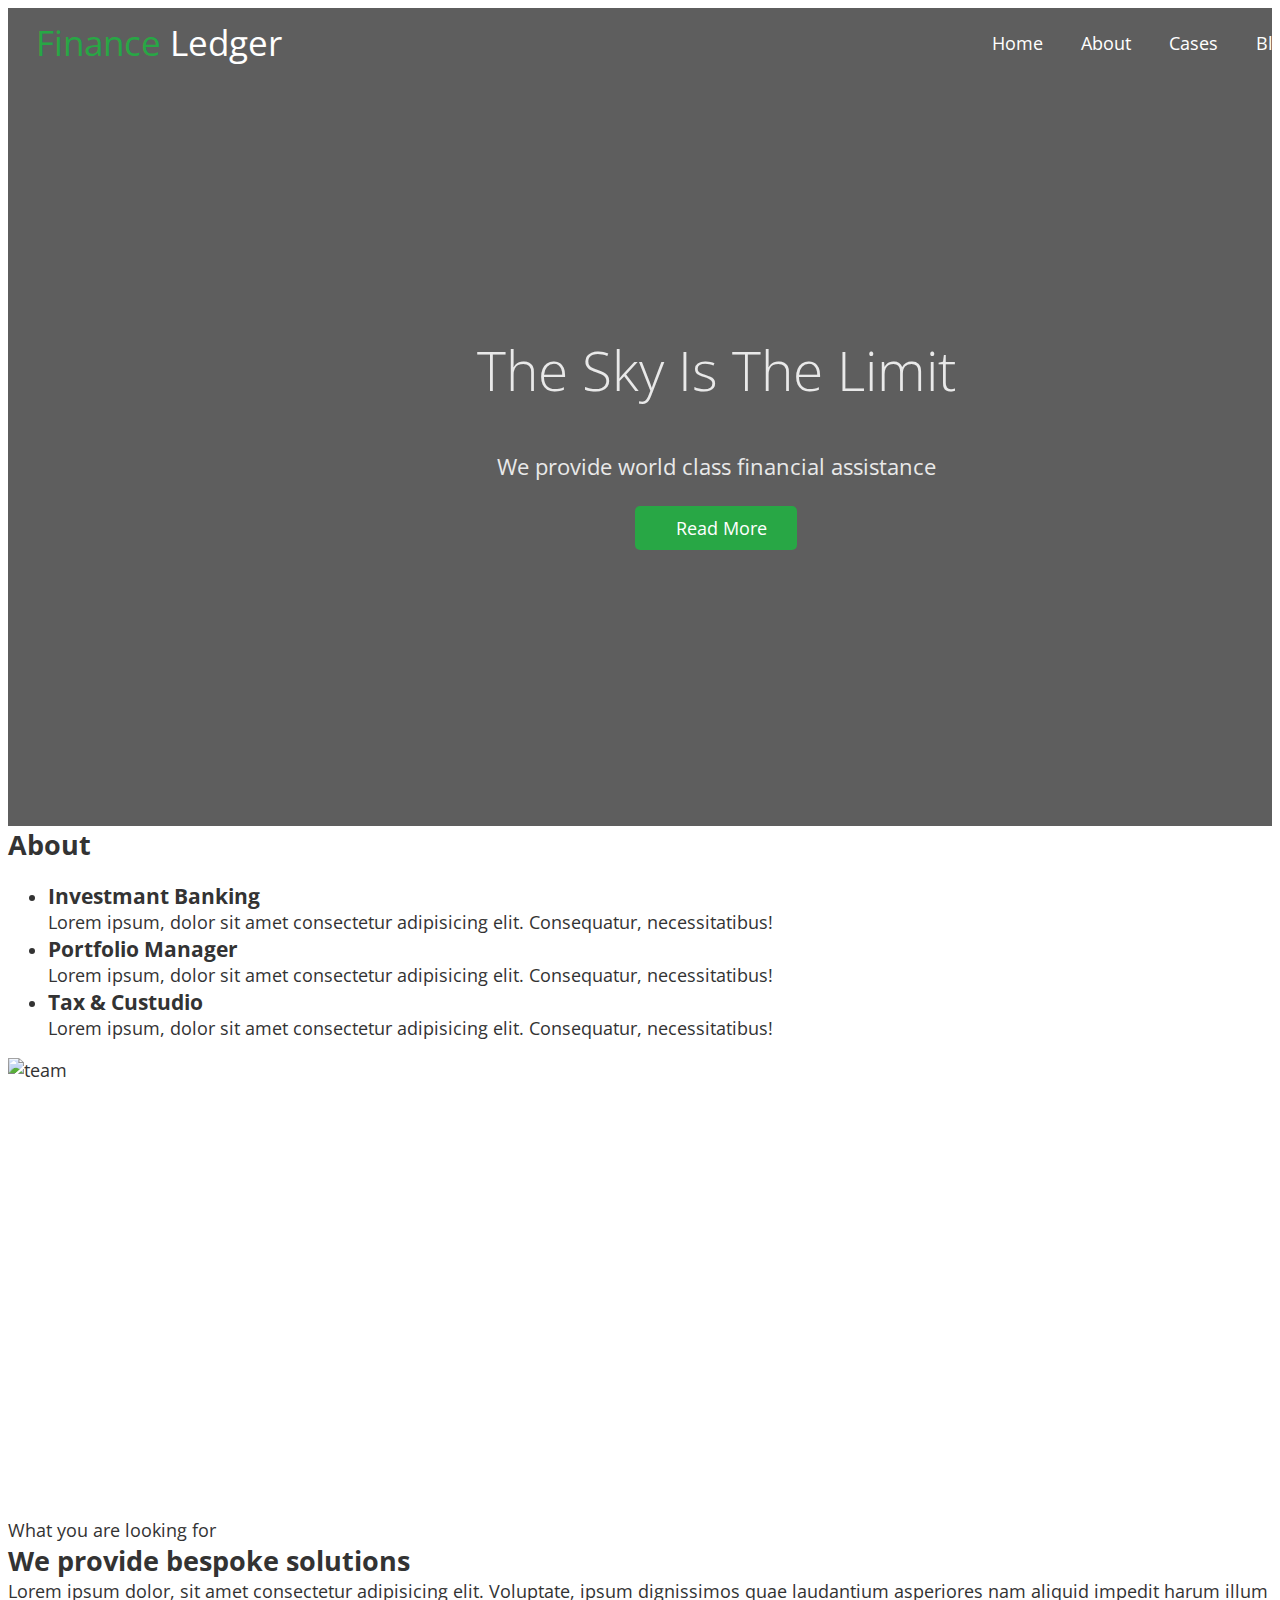
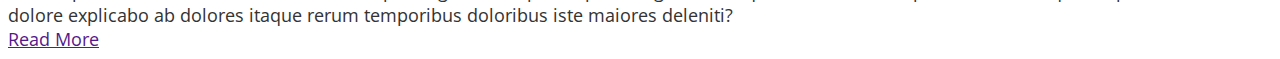
==== index.html @ e965a93d "add header and hero" ====
<!DOCTYPE html>
<html lang="en">
  <head>
    <meta charset="UTF-8" />
    <meta http-equiv="X-UA-Compatible" content="IE=edge" />
    <meta name="viewport" content="width=device-width, initial-scale=1.0" />

    <title>Finance Ledger</title>

    <!-- favicon -->
    <link rel="apple-touch-icon" sizes="180x180" href="./favicon/apple-touch-icon.png" />
    <link rel="icon" type="image/png" sizes="32x32" href="./favicon/favicon-32x32.png" />
    <link rel="icon" type="image/png" sizes="16x16" href="./favicon/favicon-16x16.png" />
    <link rel="manifest" href="./favicon/site.webmanifest" />
    <link rel="mask-icon" href="./favicon/safari-pinned-tab.svg" color="#5bbad5" />
    <meta name="msapplication-TileColor" content="#da532c" />
    <meta name="theme-color" content="#ffffff" />

    <!-- font-family -->
    <link rel="preconnect" href="https://fonts.googleapis.com" />
    <link rel="preconnect" href="https://fonts.gstatic.com" crossorigin />
    <link
      href="https://fonts.googleapis.com/css2?family=Open+Sans:wght@300;400&display=swap"
      rel="stylesheet"
    />

    <!-- normalize -->
    <link
      rel="stylesheet"
      href="https://cdnjs.cloudflare.com/ajax/libs/normalize/1.1.0/normalize.min.css"
    />

    <!-- styles -->
    <link rel="stylesheet" href="./css/style.css" />
  </head>
  <body>
    <header class="header">
      <div class="container">
        <nav class="header-nav">
          <a href="./index.html" class="logo-type link"> <span class="accent">Finance</span> Ledger</a>
          <ul class="header-nav-list list">
            <li class="header-nav-item"><a href="" class="header-nav-link link">Home</a></li>
            <li class="header-nav-item"><a href="" class="header-nav-link link">About</a></li>
            <li class="header-nav-item"><a href="" class="header-nav-link link">Cases</a></li>
            <li class="header-nav-item"><a href="" class="header-nav-link link">Blog</a></li>
            <li class="header-nav-item"><a href="" class="header-nav-link link">Contact</a></li>
          </ul>
        </nav>
      </div>
    </header>

    <!-- main content -->
    <main>
      <section class="hero">
      <div class="container">
          <h1 class="hero-title">The Sky Is The Limit</h1>
          <p class="hero-text">We provide world class financial assistance</p>
          <a class="hero-button link" href="">Read More</a>
      </div>
      </section>

      <!-- about -->
      <section class="about">
        <h2>About</h2>
        <ul class="about-list">
          <li class="about-item">
            <h3 class="about-title">Investmant Banking</h3>
            <p class="about-text">
              Lorem ipsum, dolor sit amet consectetur adipisicing elit. Consequatur, necessitatibus!
            </p>
          </li>
          <li class="about-item">
            <h3 class="about-title">Portfolio Manager</h3>
            <p class="about-text">
              Lorem ipsum, dolor sit amet consectetur adipisicing elit. Consequatur, necessitatibus!
            </p>
          </li>
          <li class="about-item">
            <h3 class="about-title">Tax & Custudio</h3>
            <p class="about-text">
              Lorem ipsum, dolor sit amet consectetur adipisicing elit. Consequatur, necessitatibus!
            </p>
          </li>
        </ul>
      </section>

      <!--solutions-->
      <section class="solutions">
        <img
          class="solutions-img"
          src="./images/solutions/solution.jpg"
          alt="team"
          width="680"
          height="460"
        />
        <p class="solutions-subtext">What you are looking for</p>
        <h2 class="solutions-title">We provide bespoke solutions</h2>
        <p class="solutions-text">
          Lorem ipsum dolor, sit amet consectetur adipisicing elit. Voluptate, ipsum dignissimos
          quae laudantium asperiores nam aliquid impedit harum illum dolore explicabo ab dolores
          itaque rerum temporibus doloribus iste maiores deleniti?
        </p>
        <a class="solutions-button" href="">Read More</a>
      </section>
    </main>
  </body>
</html>
---- css/style.css ----
:root {
  --accent-color: #28a745;
  --primary-text-color: #333333;
  --secondary-text-color: #ffffff;
}

body {
  font-family: 'Open Sans', sans-serif;
  color: var(--primary-text-color);
  font-size: 18px;
  background-color: var(--secondary-text-color);
}

/* reset */
/* Стили для обнуления верхних отступов у элементов */
h1,
h2,
h3,
h4,
h5,
h6,
p {
  margin: 0;
}
/* Класс для обнуления базовых свойств у списков (ul) */
.list {
  list-style: none;
  padding-left: 0;
  margin: 0;
}
/* Класс для обнуления базовых свойств у ссылок */
.link {
  text-decoration: none;
  color: inherit;
}
/* Свойства для корректного отображения картинок */
img {
  display: block;
  max-width: 100%;
  height: auto;
}
/* Свойства для обнуления курсива у address */

address {
  font-style: normal;
}

button {
  cursor: pointer;
}

.container{
  width: 1360px;
  padding-left: 28px;
  padding-right: 28px;
  margin: 0 auto;
}
/* header */
.header{
  background-color: #5E5E5E;
}

.header-nav{
  display: flex;
  align-items: center;
}

.logo-type{
  margin-right: auto;

  font-size: 35px;
  line-height: 1.21;
  color: var(--secondary-text-color);
}

.accent{
  color: var(--accent-color);
}

.header-nav-link{
  padding: 21px 0;
  display: inline-block;

  line-height: 1.56;
  color: var(--secondary-text-color);
}

.header-nav-list{
  display: flex;
  gap: 38px;
}

/* hero */
.hero{
  padding: 259px 0 284px 0;
  text-align: center;

  background-color: #5E5E5E;
}

.hero-title{
  margin-bottom: 45px;

  font-weight: 300;
  font-size: 55px;
  line-height: 1.2;
  color: #E9E9E9;
}

.hero-text{
  margin-bottom: 29px;

  font-size: 22px;
  line-height: 1.67;
  color: #E9E9E9;
}

.hero-button{
  padding: 10px 30px 10px 41px;
  background-color: var(--accent-color);
  border-radius: 5px;

  line-height: 1.56;
  color: var(--secondary-text-color);
}
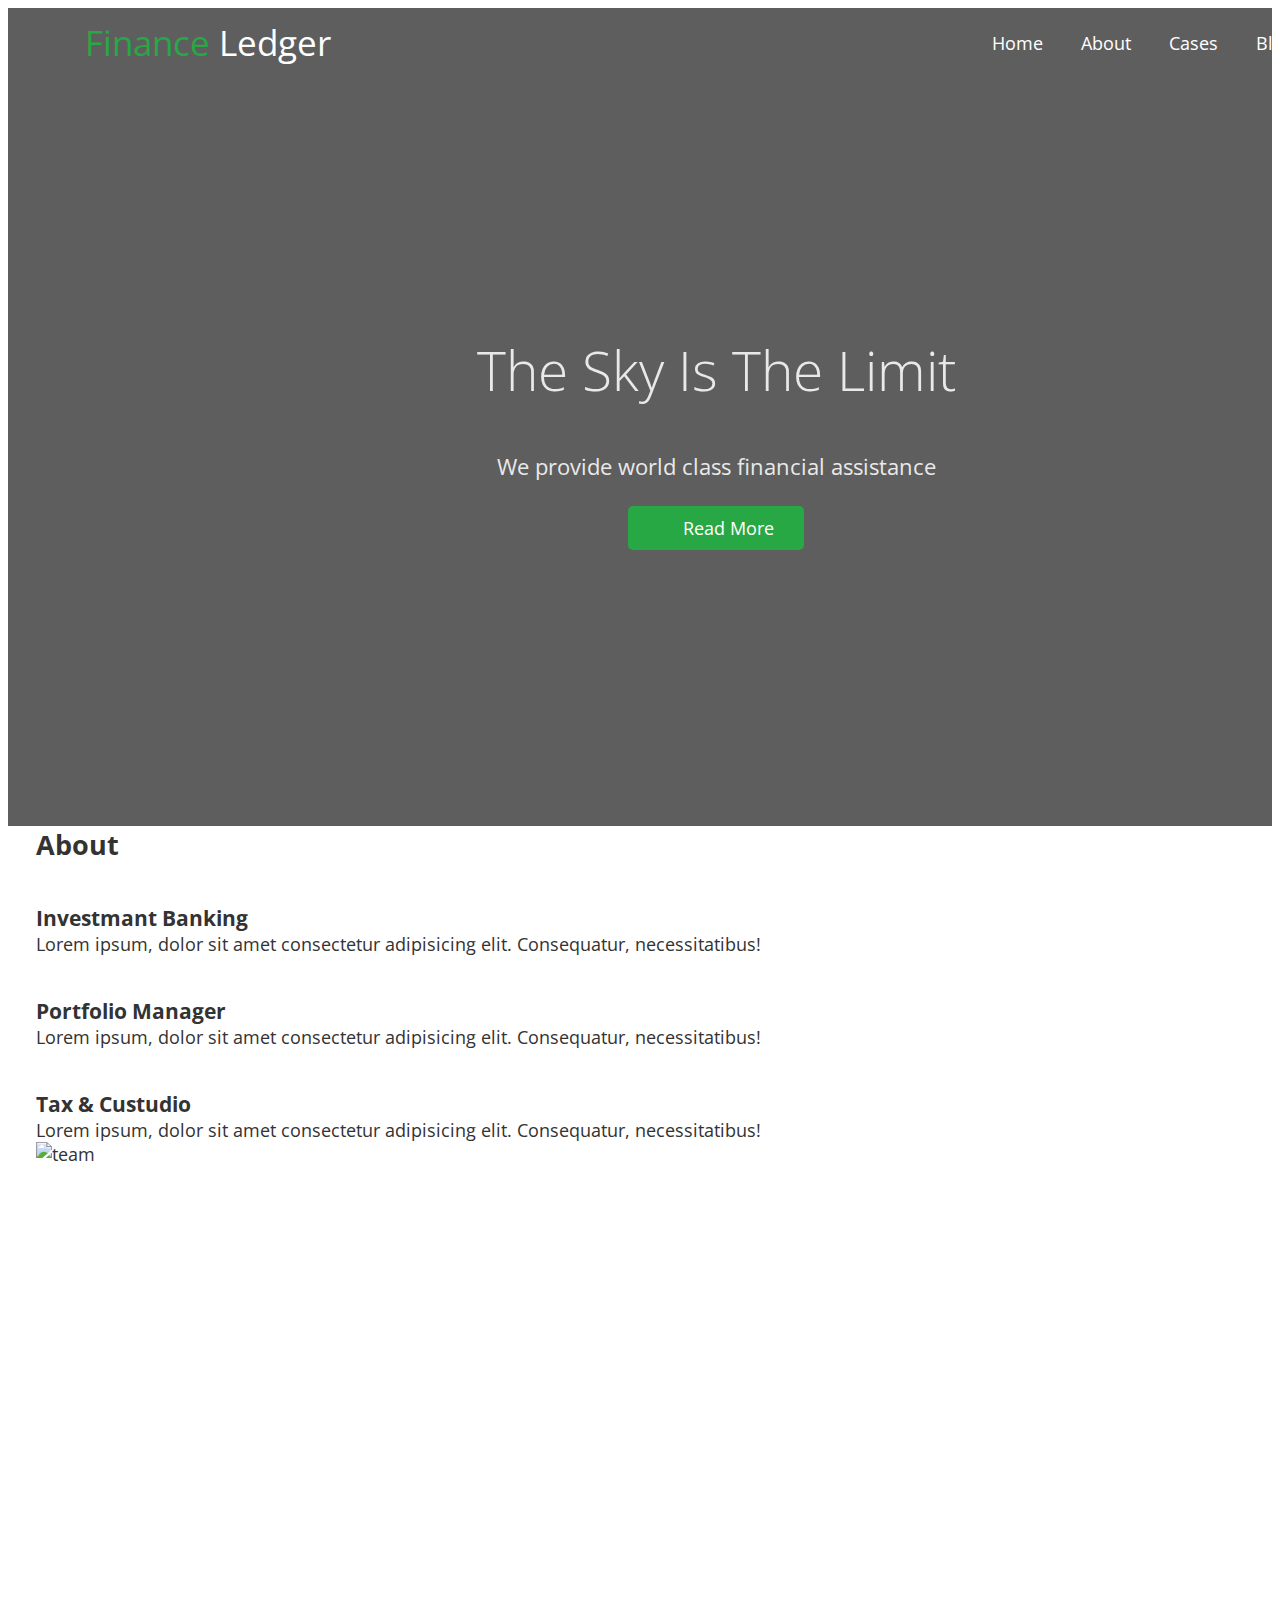
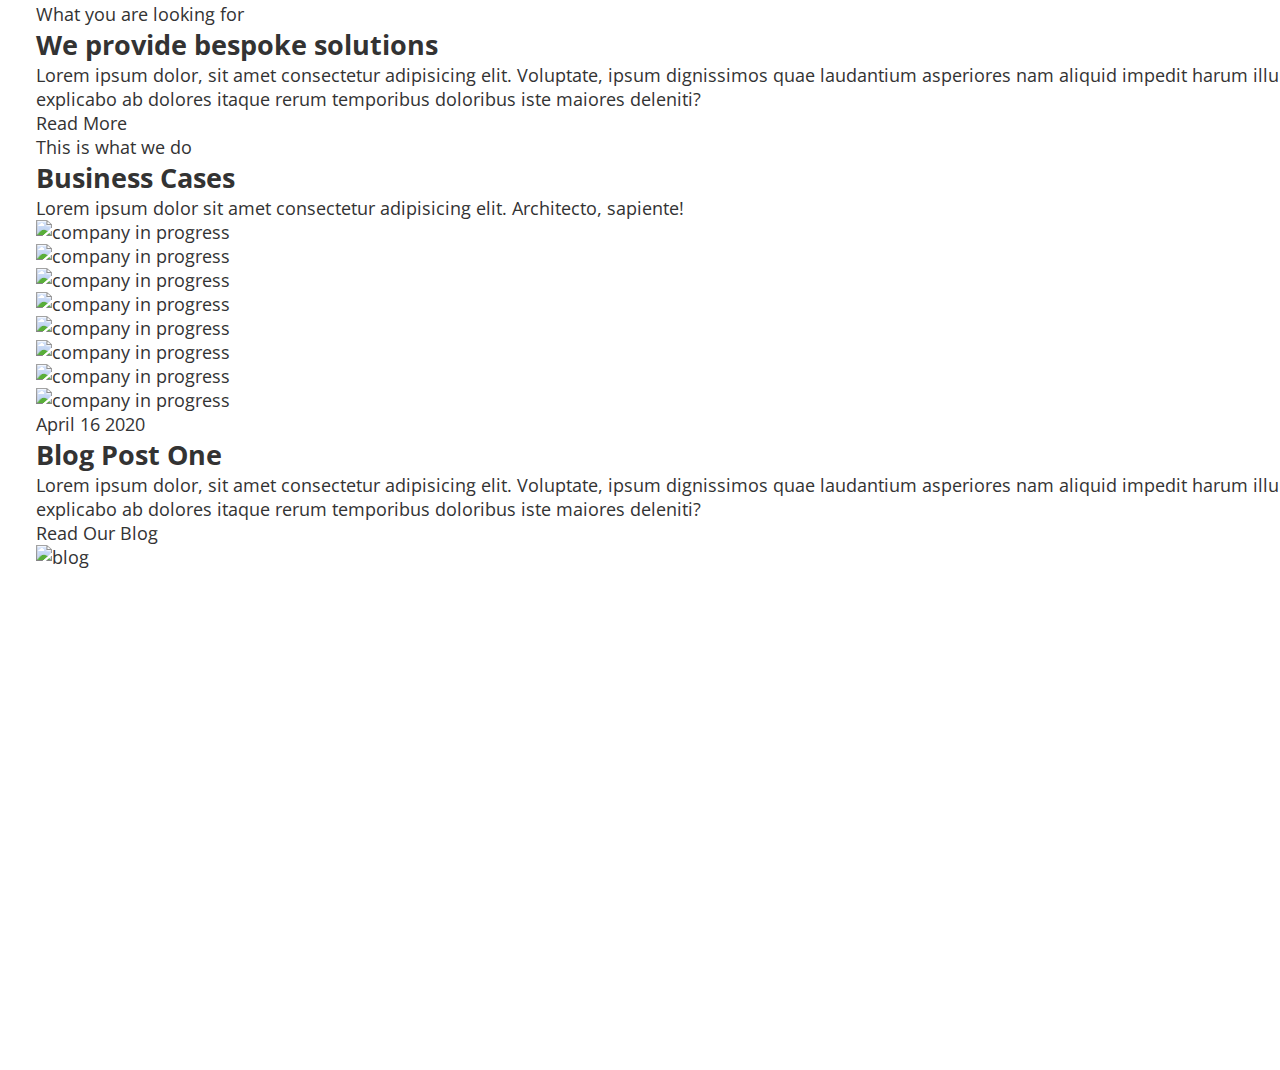
==== commit 46160b46: "fix conflict" ====
--- a/index.html
+++ b/index.html
@@ -37,13 +37,20 @@
     <header class="header">
       <div class="container">
         <nav class="header-nav">
-          <a href="./index.html" class="logo-type link"> <span class="accent">Finance</span> Ledger</a>
+          <a href="./index.html" class="logo-type link">
+            <svg class="logo-icon" width="40" height="30">
+              <use href="./images/icons/sprite.svg#icon-logo"></use>
+            </svg>
+            <span class="accent">Finance</span> Ledger
+          </a>
           <ul class="header-nav-list list">
-            <li class="header-nav-item"><a href="" class="header-nav-link link">Home</a></li>
-            <li class="header-nav-item"><a href="" class="header-nav-link link">About</a></li>
-            <li class="header-nav-item"><a href="" class="header-nav-link link">Cases</a></li>
-            <li class="header-nav-item"><a href="" class="header-nav-link link">Blog</a></li>
-            <li class="header-nav-item"><a href="" class="header-nav-link link">Contact</a></li>
+            <li class="header-nav-item list"><a href="" class="header-nav-link link">Home</a></li>
+            <li class="header-nav-item list"><a href="" class="header-nav-link link">About</a></li>
+            <li class="header-nav-item list"><a href="" class="header-nav-link link">Cases</a></li>
+            <li class="header-nav-item list"><a href="" class="header-nav-link link">Blog</a></li>
+            <li class="header-nav-item list">
+              <a href="" class="header-nav-link link">Contact</a>
+            </li>
           </ul>
         </nav>
       </div>
@@ -52,55 +59,145 @@
     <!-- main content -->
     <main>
       <section class="hero">
-      <div class="container">
+        <div class="container">
           <h1 class="hero-title">The Sky Is The Limit</h1>
           <p class="hero-text">We provide world class financial assistance</p>
-          <a class="hero-button link" href="">Read More</a>
-      </div>
+          <a class="hero-button link" href=""
+            ><svg class="hero-btn-icon" width="9" height="18">
+              <use href="./images/icons/sprite.svg#icon-arrow-right"></use>
+            </svg>
+            Read More</a
+          >
+        </div>
       </section>
 
       <!-- about -->
       <section class="about">
-        <h2>About</h2>
-        <ul class="about-list">
-          <li class="about-item">
-            <h3 class="about-title">Investmant Banking</h3>
-            <p class="about-text">
-              Lorem ipsum, dolor sit amet consectetur adipisicing elit. Consequatur, necessitatibus!
-            </p>
-          </li>
-          <li class="about-item">
-            <h3 class="about-title">Portfolio Manager</h3>
-            <p class="about-text">
-              Lorem ipsum, dolor sit amet consectetur adipisicing elit. Consequatur, necessitatibus!
-            </p>
-          </li>
-          <li class="about-item">
-            <h3 class="about-title">Tax & Custudio</h3>
-            <p class="about-text">
-              Lorem ipsum, dolor sit amet consectetur adipisicing elit. Consequatur, necessitatibus!
-            </p>
-          </li>
-        </ul>
+        <div class="container">
+          <h2 class="visually-hidden">About</h2>
+          <ul class="about-list list">
+            <li class="about-item">
+              <div class="about-icon-wrapper">
+                <svg class="about-icon" width="35" height="35">
+                  <use href="./images/icons/sprite.svg#icon-university"></use>
+                </svg>
+              </div>
+              <h3 class="about-title">Investmant Banking</h3>
+              <p class="about-text">
+                Lorem ipsum, dolor sit amet consectetur adipisicing elit. Consequatur,
+                necessitatibus!
+              </p>
+            </li>
+            <li class="about-item">
+              <div class="about-icon-wrapper">
+                <svg class="about-icon" width="35" height="35">
+                  <use href="./images/icons/sprite.svg#icon-book"></use>
+                </svg>
+              </div>
+              <h3 class="about-title">Portfolio Manager</h3>
+              <p class="about-text">
+                Lorem ipsum, dolor sit amet consectetur adipisicing elit. Consequatur,
+                necessitatibus!
+              </p>
+            </li>
+            <li class="about-item">
+              <div class="about-icon-wrapper">
+                <svg class="about-icon" width="35" height="35">
+                  <use href="./images/icons/sprite.svg#icon-pencil"></use>
+                </svg>
+              </div>
+              <h3 class="about-title">Tax & Custudio</h3>
+              <p class="about-text">
+                Lorem ipsum, dolor sit amet consectetur adipisicing elit. Consequatur,
+                necessitatibus!
+              </p>
+            </li>
+          </ul>
+        </div>
       </section>
 
       <!--solutions-->
       <section class="solutions">
-        <img
-          class="solutions-img"
-          src="./images/solutions/solution.jpg"
-          alt="team"
-          width="680"
-          height="460"
-        />
-        <p class="solutions-subtext">What you are looking for</p>
-        <h2 class="solutions-title">We provide bespoke solutions</h2>
-        <p class="solutions-text">
-          Lorem ipsum dolor, sit amet consectetur adipisicing elit. Voluptate, ipsum dignissimos
-          quae laudantium asperiores nam aliquid impedit harum illum dolore explicabo ab dolores
-          itaque rerum temporibus doloribus iste maiores deleniti?
-        </p>
-        <a class="solutions-button" href="">Read More</a>
+        <div class="container">
+          <img
+            class="solutions-img"
+            src="./images/solutions/solution.jpg"
+            alt="team"
+            width="680"
+            height="460"
+          />
+          <div class="solutions-wrapper">
+            <p class="solutions-subtext">What you are looking for</p>
+            <h2 class="solutions-title">We provide bespoke solutions</h2>
+            <p class="solutions-text">
+              Lorem ipsum dolor, sit amet consectetur adipisicing elit. Voluptate, ipsum dignissimos
+              quae laudantium asperiores nam aliquid impedit harum illum dolore explicabo ab dolores
+              itaque rerum temporibus doloribus iste maiores deleniti?
+            </p>
+            <a class="solutions-button link" href="">Read More</a>
+          </div>
+        </div>
+      </section>
+
+      <!-- cases -->
+      <section class="cases">
+        <div class="container">
+          <p class="cases-subtext">This is what we do</p>
+          <h2 class="cases-title">Business Cases</h2>
+          <p class="cases-text">
+            Lorem ipsum dolor sit amet consectetur adipisicing elit. Architecto, sapiente!
+          </p>
+          <ul class="cases-list list">
+            <li class="cases-item">
+              <img class="cases-img" src="./images/cases/cases-1.jpg" alt="company in progress" />
+            </li>
+            <li class="cases-item">
+              <img class="cases-img" src="./images/cases/cases-2.jpg" alt="company in progress" />
+            </li>
+            <li class="cases-item">
+              <img class="cases-img" src="./images/cases/cases-3.jpg" alt="company in progress" />
+            </li>
+            <li class="cases-item">
+              <img class="cases-img" src="./images/cases/cases-4.jpg" alt="company in progress" />
+            </li>
+            <li class="cases-item">
+              <img class="cases-img" src="./images/cases/cases-5.jpg" alt="company in progress" />
+            </li>
+            <li class="cases-item">
+              <img class="cases-img" src="./images/cases/cases-6.jpg" alt="company in progress" />
+            </li>
+            <li class="cases-item">
+              <img class="cases-img" src="./images/cases/cases-7.jpg" alt="company in progress" />
+            </li>
+            <li class="cases-item">
+              <img class="cases-img" src="./images/cases/cases-8.jpg" alt="company in progress" />
+            </li>
+          </ul>
+        </div>
+      </section>
+
+      <!-- Blog -->
+      <section class="blog">
+        <div class="container">
+          <div class="blog-content-wrapper">
+            <p class="blog-sub-title">April 16 2020</p>
+            <h2 class="blog-title">Blog Post One</h2>
+            <p class="blog-text">
+              Lorem ipsum dolor, sit amet consectetur adipisicing elit. Voluptate, ipsum dignissimos
+              quae laudantium asperiores nam aliquid impedit harum illum dolore explicabo ab dolores
+              itaque rerum temporibus doloribus iste maiores deleniti?
+            </p>
+            <a href="" class="blog-btn link">Read Our Blog</a>
+          </div>
+
+          <img
+            src="./images/blog/blog-img.jpg"
+            alt="blog "
+            width="680"
+            height="517"
+            class="blog-img"
+          />
+        </div>
       </section>
     </main>
   </body>
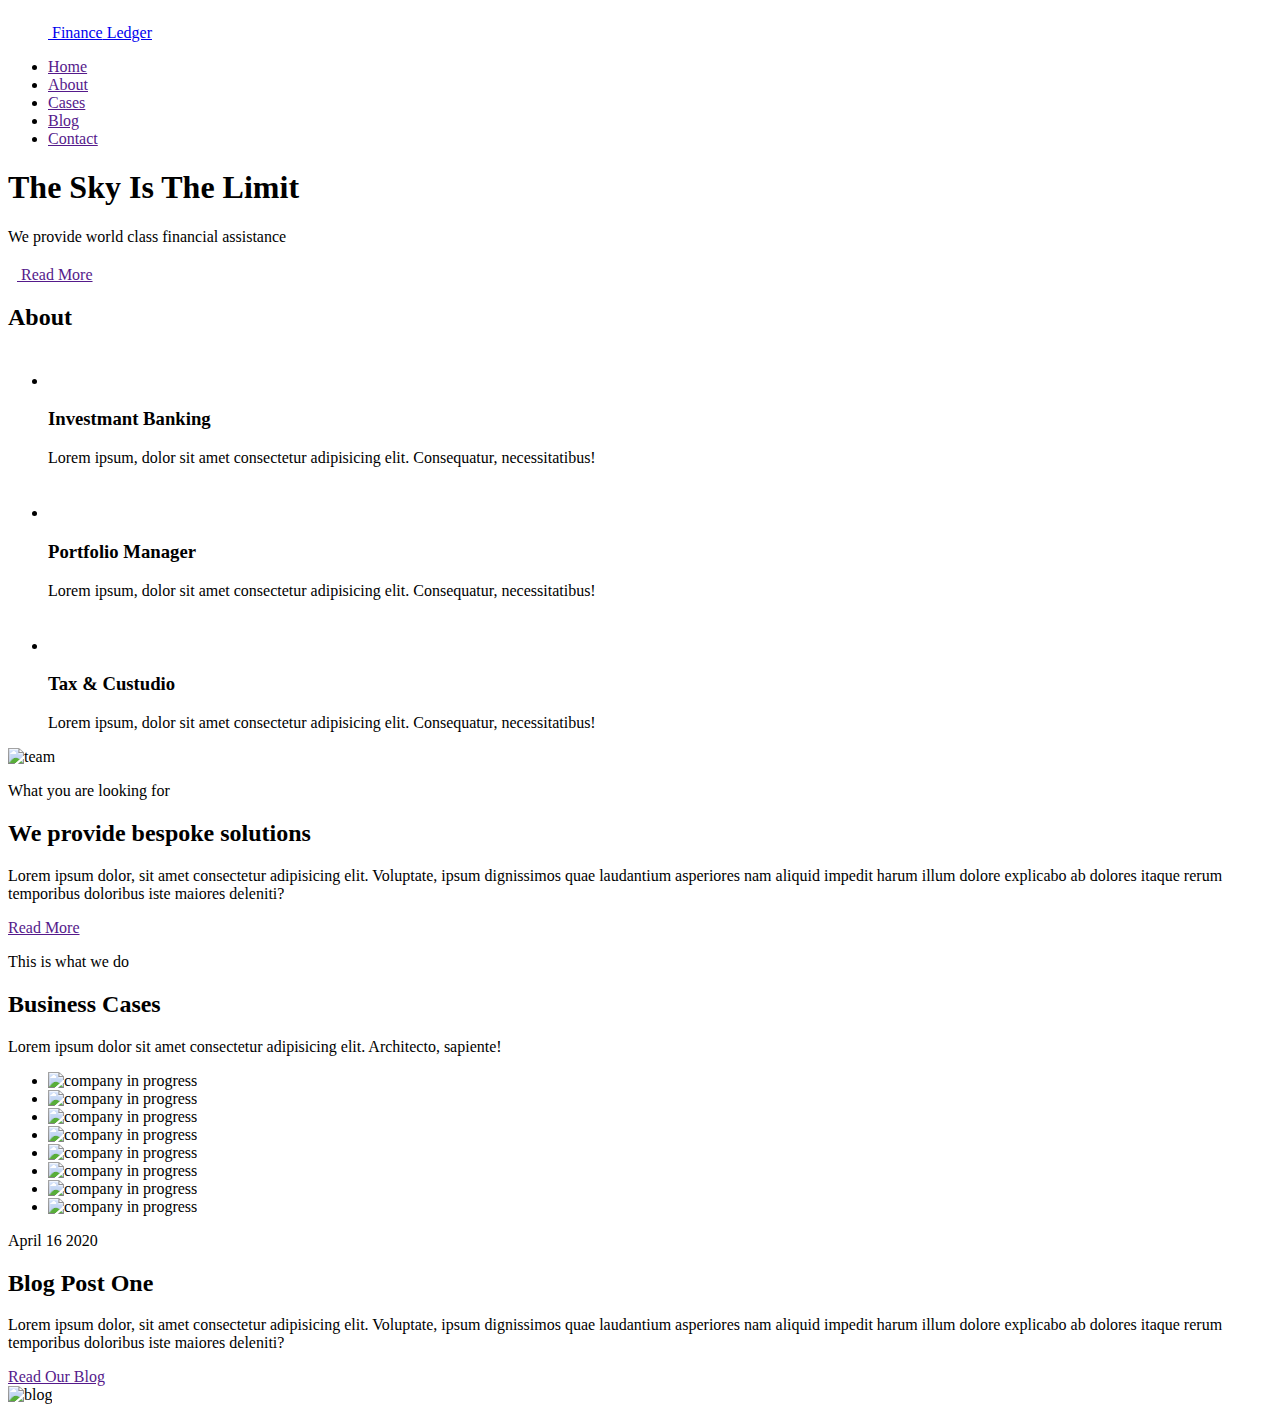
==== commit adbd8db7: "Deploying to gh-pages from @ DembovychAnastasia/fso_68_bl_group_13_14@62d4493533b5d5e09bb0d89de7952f" ====
--- a/index.html
+++ b/index.html
@@ -1,204 +1 @@
-<!DOCTYPE html>
-<html lang="en">
-  <head>
-    <meta charset="UTF-8" />
-    <meta http-equiv="X-UA-Compatible" content="IE=edge" />
-    <meta name="viewport" content="width=device-width, initial-scale=1.0" />
-
-    <title>Finance Ledger</title>
-
-    <!-- favicon -->
-    <link rel="apple-touch-icon" sizes="180x180" href="./favicon/apple-touch-icon.png" />
-    <link rel="icon" type="image/png" sizes="32x32" href="./favicon/favicon-32x32.png" />
-    <link rel="icon" type="image/png" sizes="16x16" href="./favicon/favicon-16x16.png" />
-    <link rel="manifest" href="./favicon/site.webmanifest" />
-    <link rel="mask-icon" href="./favicon/safari-pinned-tab.svg" color="#5bbad5" />
-    <meta name="msapplication-TileColor" content="#da532c" />
-    <meta name="theme-color" content="#ffffff" />
-
-    <!-- font-family -->
-    <link rel="preconnect" href="https://fonts.googleapis.com" />
-    <link rel="preconnect" href="https://fonts.gstatic.com" crossorigin />
-    <link
-      href="https://fonts.googleapis.com/css2?family=Open+Sans:wght@300;400&display=swap"
-      rel="stylesheet"
-    />
-
-    <!-- normalize -->
-    <link
-      rel="stylesheet"
-      href="https://cdnjs.cloudflare.com/ajax/libs/normalize/1.1.0/normalize.min.css"
-    />
-
-    <!-- styles -->
-    <link rel="stylesheet" href="./css/style.css" />
-  </head>
-  <body>
-    <header class="header">
-      <div class="container">
-        <nav class="header-nav">
-          <a href="./index.html" class="logo-type link">
-            <svg class="logo-icon" width="40" height="30">
-              <use href="./images/icons/sprite.svg#icon-logo"></use>
-            </svg>
-            <span class="accent">Finance</span> Ledger
-          </a>
-          <ul class="header-nav-list list">
-            <li class="header-nav-item list"><a href="" class="header-nav-link link">Home</a></li>
-            <li class="header-nav-item list"><a href="" class="header-nav-link link">About</a></li>
-            <li class="header-nav-item list"><a href="" class="header-nav-link link">Cases</a></li>
-            <li class="header-nav-item list"><a href="" class="header-nav-link link">Blog</a></li>
-            <li class="header-nav-item list">
-              <a href="" class="header-nav-link link">Contact</a>
-            </li>
-          </ul>
-        </nav>
-      </div>
-    </header>
-
-    <!-- main content -->
-    <main>
-      <section class="hero">
-        <div class="container">
-          <h1 class="hero-title">The Sky Is The Limit</h1>
-          <p class="hero-text">We provide world class financial assistance</p>
-          <a class="hero-button link" href=""
-            ><svg class="hero-btn-icon" width="9" height="18">
-              <use href="./images/icons/sprite.svg#icon-arrow-right"></use>
-            </svg>
-            Read More</a
-          >
-        </div>
-      </section>
-
-      <!-- about -->
-      <section class="about">
-        <div class="container">
-          <h2 class="visually-hidden">About</h2>
-          <ul class="about-list list">
-            <li class="about-item">
-              <div class="about-icon-wrapper">
-                <svg class="about-icon" width="35" height="35">
-                  <use href="./images/icons/sprite.svg#icon-university"></use>
-                </svg>
-              </div>
-              <h3 class="about-title">Investmant Banking</h3>
-              <p class="about-text">
-                Lorem ipsum, dolor sit amet consectetur adipisicing elit. Consequatur,
-                necessitatibus!
-              </p>
-            </li>
-            <li class="about-item">
-              <div class="about-icon-wrapper">
-                <svg class="about-icon" width="35" height="35">
-                  <use href="./images/icons/sprite.svg#icon-book"></use>
-                </svg>
-              </div>
-              <h3 class="about-title">Portfolio Manager</h3>
-              <p class="about-text">
-                Lorem ipsum, dolor sit amet consectetur adipisicing elit. Consequatur,
-                necessitatibus!
-              </p>
-            </li>
-            <li class="about-item">
-              <div class="about-icon-wrapper">
-                <svg class="about-icon" width="35" height="35">
-                  <use href="./images/icons/sprite.svg#icon-pencil"></use>
-                </svg>
-              </div>
-              <h3 class="about-title">Tax & Custudio</h3>
-              <p class="about-text">
-                Lorem ipsum, dolor sit amet consectetur adipisicing elit. Consequatur,
-                necessitatibus!
-              </p>
-            </li>
-          </ul>
-        </div>
-      </section>
-
-      <!--solutions-->
-      <section class="solutions">
-        <div class="container">
-          <img
-            class="solutions-img"
-            src="./images/solutions/solution.jpg"
-            alt="team"
-            width="680"
-            height="460"
-          />
-          <div class="solutions-wrapper">
-            <p class="solutions-subtext">What you are looking for</p>
-            <h2 class="solutions-title">We provide bespoke solutions</h2>
-            <p class="solutions-text">
-              Lorem ipsum dolor, sit amet consectetur adipisicing elit. Voluptate, ipsum dignissimos
-              quae laudantium asperiores nam aliquid impedit harum illum dolore explicabo ab dolores
-              itaque rerum temporibus doloribus iste maiores deleniti?
-            </p>
-            <a class="solutions-button link" href="">Read More</a>
-          </div>
-        </div>
-      </section>
-
-      <!-- cases -->
-      <section class="cases">
-        <div class="container">
-          <p class="cases-subtext">This is what we do</p>
-          <h2 class="cases-title">Business Cases</h2>
-          <p class="cases-text">
-            Lorem ipsum dolor sit amet consectetur adipisicing elit. Architecto, sapiente!
-          </p>
-          <ul class="cases-list list">
-            <li class="cases-item">
-              <img class="cases-img" src="./images/cases/cases-1.jpg" alt="company in progress" />
-            </li>
-            <li class="cases-item">
-              <img class="cases-img" src="./images/cases/cases-2.jpg" alt="company in progress" />
-            </li>
-            <li class="cases-item">
-              <img class="cases-img" src="./images/cases/cases-3.jpg" alt="company in progress" />
-            </li>
-            <li class="cases-item">
-              <img class="cases-img" src="./images/cases/cases-4.jpg" alt="company in progress" />
-            </li>
-            <li class="cases-item">
-              <img class="cases-img" src="./images/cases/cases-5.jpg" alt="company in progress" />
-            </li>
-            <li class="cases-item">
-              <img class="cases-img" src="./images/cases/cases-6.jpg" alt="company in progress" />
-            </li>
-            <li class="cases-item">
-              <img class="cases-img" src="./images/cases/cases-7.jpg" alt="company in progress" />
-            </li>
-            <li class="cases-item">
-              <img class="cases-img" src="./images/cases/cases-8.jpg" alt="company in progress" />
-            </li>
-          </ul>
-        </div>
-      </section>
-
-      <!-- Blog -->
-      <section class="blog">
-        <div class="container">
-          <div class="blog-content-wrapper">
-            <p class="blog-sub-title">April 16 2020</p>
-            <h2 class="blog-title">Blog Post One</h2>
-            <p class="blog-text">
-              Lorem ipsum dolor, sit amet consectetur adipisicing elit. Voluptate, ipsum dignissimos
-              quae laudantium asperiores nam aliquid impedit harum illum dolore explicabo ab dolores
-              itaque rerum temporibus doloribus iste maiores deleniti?
-            </p>
-            <a href="" class="blog-btn link">Read Our Blog</a>
-          </div>
-
-          <img
-            src="./images/blog/blog-img.jpg"
-            alt="blog "
-            width="680"
-            height="517"
-            class="blog-img"
-          />
-        </div>
-      </section>
-    </main>
-  </body>
-</html>
+<!DOCTYPE html><html lang="ru"><head><meta charset="utf-8"><meta name="viewport" content="width=device-width, initial-scale=1.0"><title>Finance Ledger</title><link rel="apple-touch-icon" sizes="180x180" href="/parcel-project-template/apple-touch-icon.38b74f9f.png"><link rel="icon" type="image/png" sizes="32x32" href="/parcel-project-template/favicon-32x32.447a4203.png"><link rel="icon" type="image/png" sizes="16x16" href="/parcel-project-template/favicon-16x16.86d4a86c.png"><link rel="manifest" href="/parcel-project-template/favicon/site.webmanifest"><link rel="mask-icon" href="/parcel-project-template/safari-pinned-tab.6933852e.svg" color="#5bbad5"><meta name="msapplication-TileColor" content="#da532c"><meta name="theme-color" content="#ffffff"><link rel="preconnect" href="https://fonts.googleapis.com"><link rel="preconnect" href="https://fonts.gstatic.com" crossorigin><link href="https://fonts.googleapis.com/css2?family=Open+Sans:wght@300;400&display=swap" rel="stylesheet"><link rel="stylesheet" href="/parcel-project-template/index.6e4f423a.css"><script type="module" src="/parcel-project-template/index.cdc84ddc.js"></script><script src="/parcel-project-template/index.6c2642bc.js" nomodule="" defer></script></head><body>  <header class="header"> <div class="container"> <nav class="header-nav"> <a href="/parcel-project-template/index.html" class="link logo-type"> <svg class="logo-icon" width="40" height="30"> <use href="/parcel-project-template/sprite.27760f48.svg#icon-logo"></use> </svg> <span class="accent">Finance</span> Ledger </a> <ul class="header-nav-list list"> <li class="header-nav-item list"> <a href="" class="header-nav-link link">Home</a> </li> <li class="header-nav-item list"> <a href="" class="header-nav-link link">About</a> </li> <li class="header-nav-item list"> <a href="" class="header-nav-link link">Cases</a> </li> <li class="header-nav-item list"> <a href="" class="header-nav-link link">Blog</a> </li> <li class="header-nav-item list"> <a href="" class="header-nav-link link">Contact</a> </li> </ul> </nav> </div> </header> <main> <section class="hero"> <div class="container"> <h1 class="hero-title">The Sky Is The Limit</h1> <p class="hero-text">We provide world class financial assistance</p> <a class="hero-button link" href=""><svg class="hero-btn-icon" width="9" height="18"> <use href="/parcel-project-template/sprite.27760f48.svg#icon-arrow-right"></use> </svg> Read More</a> </div> </section> <section class="about"> <div class="container"> <h2 class="visually-hidden">About</h2> <ul class="about-list list"> <li class="about-item"> <div class="about-icon-wrapper"> <svg class="about-icon" width="35" height="35"> <use href="/parcel-project-template/sprite.27760f48.svg#icon-university"></use> </svg> </div> <h3 class="about-title">Investmant Banking</h3> <p class="about-text"> Lorem ipsum, dolor sit amet consectetur adipisicing elit. Consequatur, necessitatibus! </p> </li> <li class="about-item"> <div class="about-icon-wrapper"> <svg class="about-icon" width="35" height="35"> <use href="/parcel-project-template/sprite.27760f48.svg#icon-book"></use> </svg> </div> <h3 class="about-title">Portfolio Manager</h3> <p class="about-text"> Lorem ipsum, dolor sit amet consectetur adipisicing elit. Consequatur, necessitatibus! </p> </li> <li class="about-item"> <div class="about-icon-wrapper"> <svg class="about-icon" width="35" height="35"> <use href="/parcel-project-template/sprite.27760f48.svg#icon-pencil"></use> </svg> </div> <h3 class="about-title">Tax & Custudio</h3> <p class="about-text"> Lorem ipsum, dolor sit amet consectetur adipisicing elit. Consequatur, necessitatibus! </p> </li> </ul> </div> </section> <section class="solutions"> <div class="container"> <img class="solutions-img" src="/parcel-project-template/solution.9fdf6fb4.jpg" alt="team" width="680" height="460"> <div class="solutions-wrapper"> <p class="section-subtitle section-subtitle-light"> What you are looking for </p> <h2 class="section-title section-title-light"> We provide bespoke solutions </h2> <p class="section-text section-text-light"> Lorem ipsum dolor, sit amet consectetur adipisicing elit. Voluptate, ipsum dignissimos quae laudantium asperiores nam aliquid impedit harum illum dolore explicabo ab dolores itaque rerum temporibus doloribus iste maiores deleniti? </p> <a class="link solutions-button" href="">Read More</a> </div> </div> </section> <section class="cases"> <div class="container"> <p class="section-subtitle section-subtitle-dark">This is what we do</p> <h2 class="section-title section-title-dark">Business Cases</h2> <p class="section-text section-text-dark"> Lorem ipsum dolor sit amet consectetur adipisicing elit. Architecto, sapiente! </p> <ul class="cases-list list"> <li class="cases-item"> <img class="cases-img" src="/parcel-project-template/cases-1.68145df2.jpg" alt="company in progress"> </li> <li class="cases-item"> <img class="cases-img" src="/parcel-project-template/cases-2.26a4afaf.jpg" alt="company in progress"> </li> <li class="cases-item"> <img class="cases-img" src="/parcel-project-template/cases-3.aa6c4484.jpg" alt="company in progress"> </li> <li class="cases-item"> <img class="cases-img" src="/parcel-project-template/cases-4.d8f16211.jpg" alt="company in progress"> </li> <li class="cases-item"> <img class="cases-img" src="/parcel-project-template/cases-5.5a959a58.jpg" alt="company in progress"> </li> <li class="cases-item"> <img class="cases-img" src="/parcel-project-template/cases-6.1a259a0d.jpg" alt="company in progress"> </li> <li class="cases-item"> <img class="cases-img" src="/parcel-project-template/cases-7.4ae65ac5.jpg" alt="company in progress"> </li> <li class="cases-item"> <img class="cases-img" src="/parcel-project-template/cases-8.ff23de2f.jpg" alt="company in progress"> </li> </ul> </div> </section> <section class="blog"> <div class="container"> <div class="blog-content-wrapper"> <p class="section-subtitle section-subtitle-light">April 16 2020</p> <h2 class="section-title section-title-light">Blog Post One</h2> <p class="section-text section-text-light"> Lorem ipsum dolor, sit amet consectetur adipisicing elit. Voluptate, ipsum dignissimos quae laudantium asperiores nam aliquid impedit harum illum dolore explicabo ab dolores itaque rerum temporibus doloribus iste maiores deleniti? </p> <a href="" class="blog-btn link">Read Our Blog</a> </div> <img src="/parcel-project-template/blog-img.5741324a.jpg" alt="blog " width="680" height="517" class="blog-img"> </div> </section> </main> </body></html>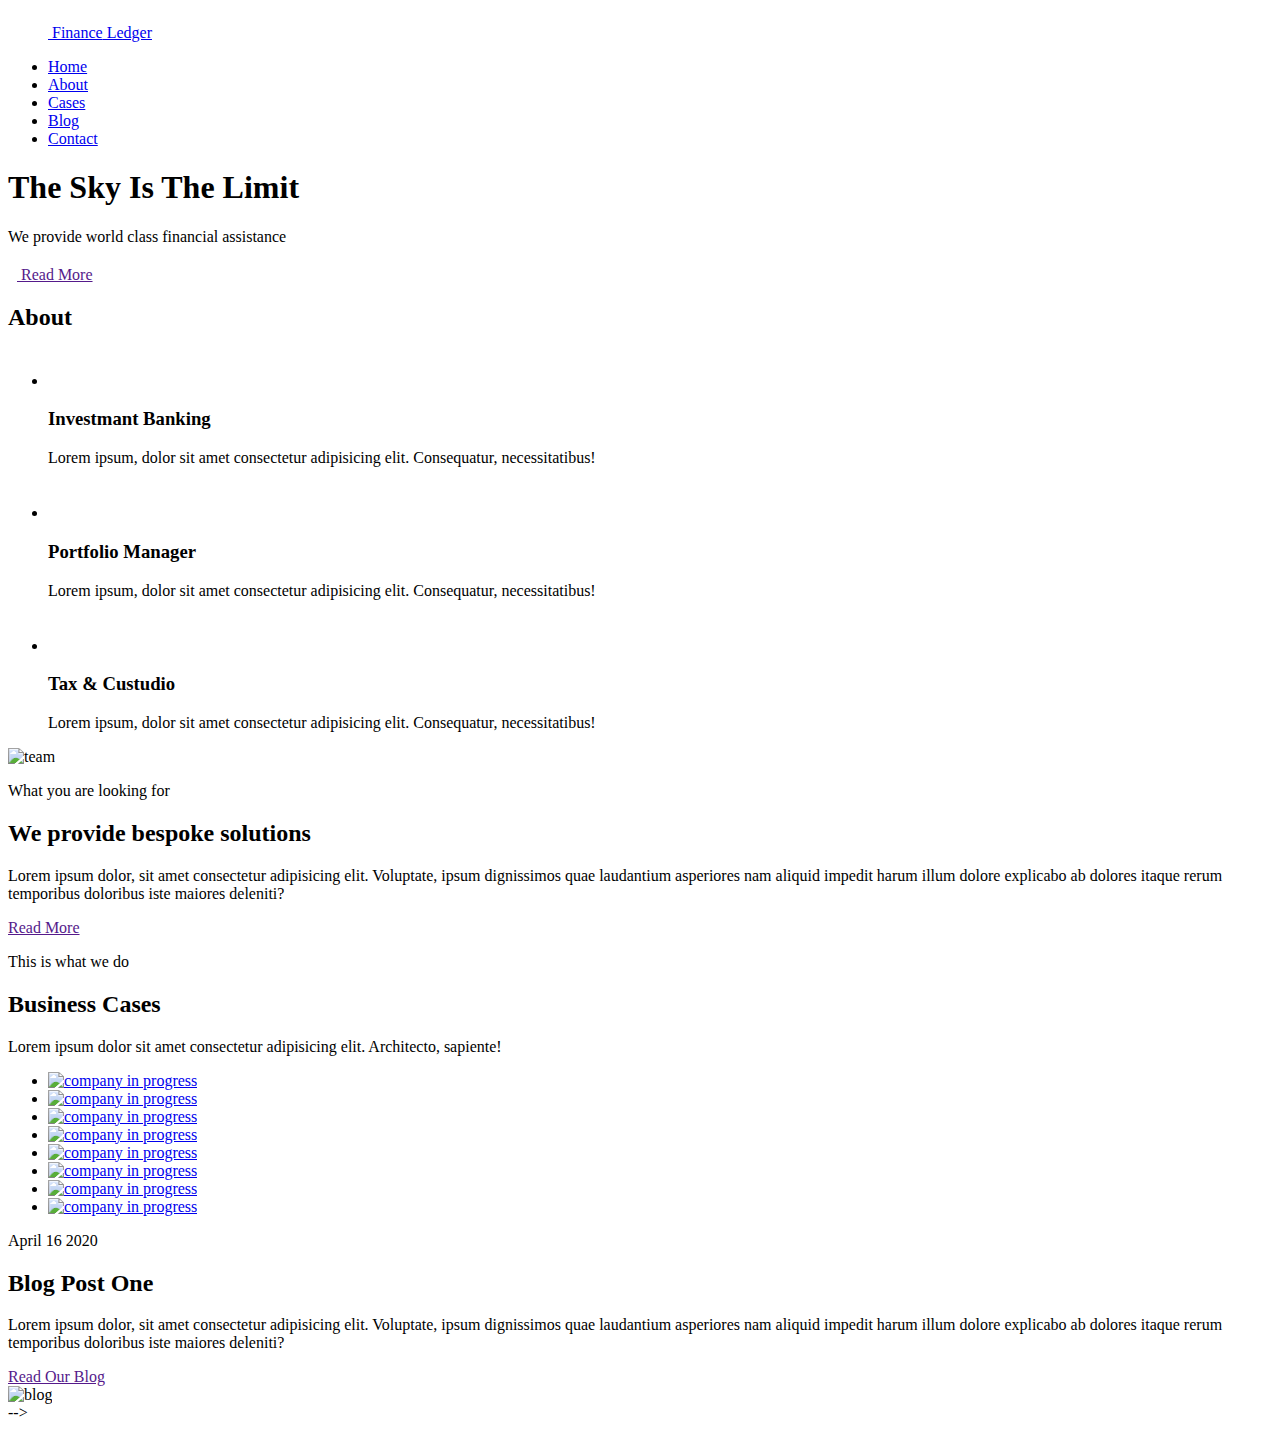
==== commit 9d482064: "Deploying to gh-pages from @ DembovychAnastasia/fso_68_bl_group_13_14@4b9e530b44f9af5af954f6551422b7" ====
--- a/index.html
+++ b/index.html
@@ -1 +1 @@
-<!DOCTYPE html><html lang="ru"><head><meta charset="utf-8"><meta name="viewport" content="width=device-width, initial-scale=1.0"><title>Finance Ledger</title><link rel="apple-touch-icon" sizes="180x180" href="/parcel-project-template/apple-touch-icon.38b74f9f.png"><link rel="icon" type="image/png" sizes="32x32" href="/parcel-project-template/favicon-32x32.447a4203.png"><link rel="icon" type="image/png" sizes="16x16" href="/parcel-project-template/favicon-16x16.86d4a86c.png"><link rel="manifest" href="/parcel-project-template/favicon/site.webmanifest"><link rel="mask-icon" href="/parcel-project-template/safari-pinned-tab.6933852e.svg" color="#5bbad5"><meta name="msapplication-TileColor" content="#da532c"><meta name="theme-color" content="#ffffff"><link rel="preconnect" href="https://fonts.googleapis.com"><link rel="preconnect" href="https://fonts.gstatic.com" crossorigin><link href="https://fonts.googleapis.com/css2?family=Open+Sans:wght@300;400&display=swap" rel="stylesheet"><link rel="stylesheet" href="/parcel-project-template/index.6e4f423a.css"><script type="module" src="/parcel-project-template/index.cdc84ddc.js"></script><script src="/parcel-project-template/index.6c2642bc.js" nomodule="" defer></script></head><body>  <header class="header"> <div class="container"> <nav class="header-nav"> <a href="/parcel-project-template/index.html" class="link logo-type"> <svg class="logo-icon" width="40" height="30"> <use href="/parcel-project-template/sprite.27760f48.svg#icon-logo"></use> </svg> <span class="accent">Finance</span> Ledger </a> <ul class="header-nav-list list"> <li class="header-nav-item list"> <a href="" class="header-nav-link link">Home</a> </li> <li class="header-nav-item list"> <a href="" class="header-nav-link link">About</a> </li> <li class="header-nav-item list"> <a href="" class="header-nav-link link">Cases</a> </li> <li class="header-nav-item list"> <a href="" class="header-nav-link link">Blog</a> </li> <li class="header-nav-item list"> <a href="" class="header-nav-link link">Contact</a> </li> </ul> </nav> </div> </header> <main> <section class="hero"> <div class="container"> <h1 class="hero-title">The Sky Is The Limit</h1> <p class="hero-text">We provide world class financial assistance</p> <a class="hero-button link" href=""><svg class="hero-btn-icon" width="9" height="18"> <use href="/parcel-project-template/sprite.27760f48.svg#icon-arrow-right"></use> </svg> Read More</a> </div> </section> <section class="about"> <div class="container"> <h2 class="visually-hidden">About</h2> <ul class="about-list list"> <li class="about-item"> <div class="about-icon-wrapper"> <svg class="about-icon" width="35" height="35"> <use href="/parcel-project-template/sprite.27760f48.svg#icon-university"></use> </svg> </div> <h3 class="about-title">Investmant Banking</h3> <p class="about-text"> Lorem ipsum, dolor sit amet consectetur adipisicing elit. Consequatur, necessitatibus! </p> </li> <li class="about-item"> <div class="about-icon-wrapper"> <svg class="about-icon" width="35" height="35"> <use href="/parcel-project-template/sprite.27760f48.svg#icon-book"></use> </svg> </div> <h3 class="about-title">Portfolio Manager</h3> <p class="about-text"> Lorem ipsum, dolor sit amet consectetur adipisicing elit. Consequatur, necessitatibus! </p> </li> <li class="about-item"> <div class="about-icon-wrapper"> <svg class="about-icon" width="35" height="35"> <use href="/parcel-project-template/sprite.27760f48.svg#icon-pencil"></use> </svg> </div> <h3 class="about-title">Tax & Custudio</h3> <p class="about-text"> Lorem ipsum, dolor sit amet consectetur adipisicing elit. Consequatur, necessitatibus! </p> </li> </ul> </div> </section> <section class="solutions"> <div class="container"> <img class="solutions-img" src="/parcel-project-template/solution.9fdf6fb4.jpg" alt="team" width="680" height="460"> <div class="solutions-wrapper"> <p class="section-subtitle section-subtitle-light"> What you are looking for </p> <h2 class="section-title section-title-light"> We provide bespoke solutions </h2> <p class="section-text section-text-light"> Lorem ipsum dolor, sit amet consectetur adipisicing elit. Voluptate, ipsum dignissimos quae laudantium asperiores nam aliquid impedit harum illum dolore explicabo ab dolores itaque rerum temporibus doloribus iste maiores deleniti? </p> <a class="link solutions-button" href="">Read More</a> </div> </div> </section> <section class="cases"> <div class="container"> <p class="section-subtitle section-subtitle-dark">This is what we do</p> <h2 class="section-title section-title-dark">Business Cases</h2> <p class="section-text section-text-dark"> Lorem ipsum dolor sit amet consectetur adipisicing elit. Architecto, sapiente! </p> <ul class="cases-list list"> <li class="cases-item"> <img class="cases-img" src="/parcel-project-template/cases-1.68145df2.jpg" alt="company in progress"> </li> <li class="cases-item"> <img class="cases-img" src="/parcel-project-template/cases-2.26a4afaf.jpg" alt="company in progress"> </li> <li class="cases-item"> <img class="cases-img" src="/parcel-project-template/cases-3.aa6c4484.jpg" alt="company in progress"> </li> <li class="cases-item"> <img class="cases-img" src="/parcel-project-template/cases-4.d8f16211.jpg" alt="company in progress"> </li> <li class="cases-item"> <img class="cases-img" src="/parcel-project-template/cases-5.5a959a58.jpg" alt="company in progress"> </li> <li class="cases-item"> <img class="cases-img" src="/parcel-project-template/cases-6.1a259a0d.jpg" alt="company in progress"> </li> <li class="cases-item"> <img class="cases-img" src="/parcel-project-template/cases-7.4ae65ac5.jpg" alt="company in progress"> </li> <li class="cases-item"> <img class="cases-img" src="/parcel-project-template/cases-8.ff23de2f.jpg" alt="company in progress"> </li> </ul> </div> </section> <section class="blog"> <div class="container"> <div class="blog-content-wrapper"> <p class="section-subtitle section-subtitle-light">April 16 2020</p> <h2 class="section-title section-title-light">Blog Post One</h2> <p class="section-text section-text-light"> Lorem ipsum dolor, sit amet consectetur adipisicing elit. Voluptate, ipsum dignissimos quae laudantium asperiores nam aliquid impedit harum illum dolore explicabo ab dolores itaque rerum temporibus doloribus iste maiores deleniti? </p> <a href="" class="blog-btn link">Read Our Blog</a> </div> <img src="/parcel-project-template/blog-img.5741324a.jpg" alt="blog " width="680" height="517" class="blog-img"> </div> </section> </main> </body></html>+<!DOCTYPE html><html lang="ru"><head><meta charset="utf-8"><meta name="viewport" content="width=device-width, initial-scale=1.0"><title>Finance Ledger</title><link rel="apple-touch-icon" sizes="180x180" href="/parcel-project-template/apple-touch-icon.38b74f9f.png"><link rel="icon" type="image/png" sizes="32x32" href="/parcel-project-template/favicon-32x32.447a4203.png"><link rel="icon" type="image/png" sizes="16x16" href="/parcel-project-template/favicon-16x16.86d4a86c.png"><link rel="manifest" href="/parcel-project-template/favicon/site.webmanifest"><link rel="mask-icon" href="/parcel-project-template/safari-pinned-tab.6933852e.svg" color="#5bbad5"><meta name="msapplication-TileColor" content="#da532c"><meta name="theme-color" content="#ffffff"><link rel="preconnect" href="https://fonts.googleapis.com"><link rel="preconnect" href="https://fonts.gstatic.com" crossorigin><link href="https://fonts.googleapis.com/css2?family=Open+Sans:wght@300;400&display=swap" rel="stylesheet"><link rel="stylesheet" href="https://cdnjs.cloudflare.com/ajax/libs/animate.css/4.1.1/animate.min.css"><link rel="stylesheet" type="text/css" href="//cdn.jsdelivr.net/npm/slick-carousel@1.8.1/slick/slick.css"><link rel="stylesheet" type="text/css" href="//cdn.jsdelivr.net/npm/slick-carousel@1.8.1/slick/slick-theme.css"><link rel="stylesheet" href="/parcel-project-template/contacts.f834a84b.css"><script type="module" src="/parcel-project-template/index.cdc84ddc.js"></script><script src="/parcel-project-template/index.6c2642bc.js" nomodule="" defer></script></head><body>  <header class="header header-js"> <div class="container"> <nav class="header-nav"> <a href="/parcel-project-template/index.html" class="animate__animated animate__pulse link logo-type"> <svg class="logo-icon" width="40" height="30"> <use href="/parcel-project-template/sprite.27760f48.svg#icon-logo"></use> </svg> <span class="accent">Finance</span> Ledger </a> <ul class="header-nav-list list"> <li class="header-nav-item list"> <a href="#hero" class="header-nav-link link">Home</a> </li> <li class="header-nav-item list"> <a href="#about" class="header-nav-link link">About</a> </li> <li class="header-nav-item list"> <a href="#cases" class="header-nav-link link">Cases</a> </li> <li class="header-nav-item list"> <a href="#blog" class="header-nav-link link">Blog</a> </li> <li class="header-nav-item list"> <a href="/parcel-project-template/contacts.html" class="header-nav-link link">Contact</a> </li> </ul> </nav> </div> </header> <main> <section class="hero" id="hero"> <div class="container"> <h1 class="animate__animated animate__delay-1s animate__zoomInDown hero-title"> The Sky Is The Limit </h1> <p class="hero-text">We provide world class financial assistance</p> <a class="hero-button link" href=""><svg class="hero-btn-icon" width="9" height="18"> <use href="/parcel-project-template/sprite.27760f48.svg#icon-arrow-right"></use> </svg> Read More</a> </div> </section> <section class="about" id="about"> <div class="container"> <h2 class="visually-hidden">About</h2> <ul class="about-list list"> <li class="about-item"> <div class="about-icon-wrapper"> <svg class="about-icon" width="35" height="35"> <use href="/parcel-project-template/sprite.27760f48.svg#icon-university"></use> </svg> </div> <h3 class="about-title">Investmant Banking</h3> <p class="about-text"> Lorem ipsum, dolor sit amet consectetur adipisicing elit. Consequatur, necessitatibus! </p> </li> <li class="about-item"> <div class="about-icon-wrapper"> <svg class="about-icon" width="35" height="35"> <use href="/parcel-project-template/sprite.27760f48.svg#icon-book"></use> </svg> </div> <h3 class="about-title">Portfolio Manager</h3> <p class="about-text"> Lorem ipsum, dolor sit amet consectetur adipisicing elit. Consequatur, necessitatibus! </p> </li> <li class="about-item"> <div class="about-icon-wrapper"> <svg class="about-icon" width="35" height="35"> <use href="/parcel-project-template/sprite.27760f48.svg#icon-pencil"></use> </svg> </div> <h3 class="about-title">Tax & Custudio</h3> <p class="about-text"> Lorem ipsum, dolor sit amet consectetur adipisicing elit. Consequatur, necessitatibus! </p> </li> </ul> </div> </section> <section class="solutions"> <div class="container"> <img class="solutions-img" src="/parcel-project-template/solution.9fdf6fb4.jpg" alt="team" width="680" height="460"> <div class="solutions-wrapper"> <p class="section-subtitle section-subtitle-light"> What you are looking for </p> <h2 class="section-title section-title-light"> We provide bespoke solutions </h2> <p class="section-text section-text-light"> Lorem ipsum dolor, sit amet consectetur adipisicing elit. Voluptate, ipsum dignissimos quae laudantium asperiores nam aliquid impedit harum illum dolore explicabo ab dolores itaque rerum temporibus doloribus iste maiores deleniti? </p> <a class="link solutions-button" href="">Read More</a> </div> </div> </section> <section class="cases" id="cases"> <div class="container"> <p class="section-subtitle section-subtitle-dark">This is what we do</p> <h2 class="section-title section-title-dark">Business Cases</h2> <p class="section-text section-text-dark"> Lorem ipsum dolor sit amet consectetur adipisicing elit. Architecto, sapiente! </p> <ul class="cases-list gallery list"> <li class="cases-item"> <a href="/parcel-project-template/images/cases/big/bussines1-3x.jpg"> <img class="cases-img" src="/parcel-project-template/cases-1.68145df2.jpg" alt="company in progress"> </a> </li> <li class="cases-item"> <a href="/parcel-project-template/images/cases/big/bussines2-3x.jpg"> <img class="cases-img" src="/parcel-project-template/cases-2.26a4afaf.jpg" alt="company in progress"> </a> </li> <li class="cases-item"> <a href="/parcel-project-template/images/cases/big/bussines3-3x.jpg"> <img class="cases-img" src="/parcel-project-template/cases-3.aa6c4484.jpg" alt="company in progress"> </a> </li> <li class="cases-item"> <a href="/parcel-project-template/images/cases/big/bussines4-3x.jpg"> <img class="cases-img" src="/parcel-project-template/cases-4.d8f16211.jpg" alt="company in progress"> </a> </li> <li class="cases-item"> <a href="/parcel-project-template/images/cases/big/bussines5-3x.jpg"> <img class="cases-img" src="/parcel-project-template/cases-5.5a959a58.jpg" alt="company in progress"> </a> </li> <li class="cases-item"> <a href="/parcel-project-template/images/cases/big/bussines6-3x.jpg"> <img class="cases-img" src="/parcel-project-template/cases-6.1a259a0d.jpg" alt="company in progress"> </a> </li> <li class="cases-item"> <a href="/parcel-project-template/images/cases/big/bussines7-3x.jpg"> <img class="cases-img" src="/parcel-project-template/cases-7.4ae65ac5.jpg" alt="company in progress"> </a> </li> <li class="cases-item"> <a href="/parcel-project-template/images/cases/big/bussines8-3x.jpg"> <img class="cases-img" src="/parcel-project-template/cases-8.ff23de2f.jpg" alt="company in progress"> </a> </li> </ul> </div> </section> <section class="blog" id="blog"> <div class="container"> <div class="blog-content-wrapper"> <p class="section-subtitle section-subtitle-light">April 16 2020</p> <h2 class="section-title section-title-light">Blog Post One</h2> <p class="section-text section-text-light"> Lorem ipsum dolor, sit amet consectetur adipisicing elit. Voluptate, ipsum dignissimos quae laudantium asperiores nam aliquid impedit harum illum dolore explicabo ab dolores itaque rerum temporibus doloribus iste maiores deleniti? </p> <a href="" class="blog-btn link">Read Our Blog</a> </div> <img src="/parcel-project-template/blog-img.5741324a.jpg" alt="blog " width="680" height="517" class="blog-img"> </div> </section> -->  </main>  <script src="//code.jquery.com/jquery-1.11.0.min.js"></script> <script src="//code.jquery.com/jquery-migrate-1.2.1.min.js"></script>  <script src="//cdn.jsdelivr.net/npm/slick-carousel@1.8.1/slick/slick.min.js"></script>  <script type="module" src="/parcel-project-template/index.894b8646.js"></script><script src="/parcel-project-template/index.459dfb6a.js" nomodule="" defer></script> <script type="module" src="/parcel-project-template/index.f2e974ae.js"></script><script src="/parcel-project-template/index.f1051157.js" nomodule="" defer></script> <script type="module" src="/parcel-project-template/index.fa8b020d.js"></script><script src="/parcel-project-template/index.0f2dabb6.js" nomodule="" defer></script> <script type="module" src="/parcel-project-template/index.897bac17.js"></script><script src="/parcel-project-template/index.e8272ba3.js" nomodule="" defer></script> </body></html>